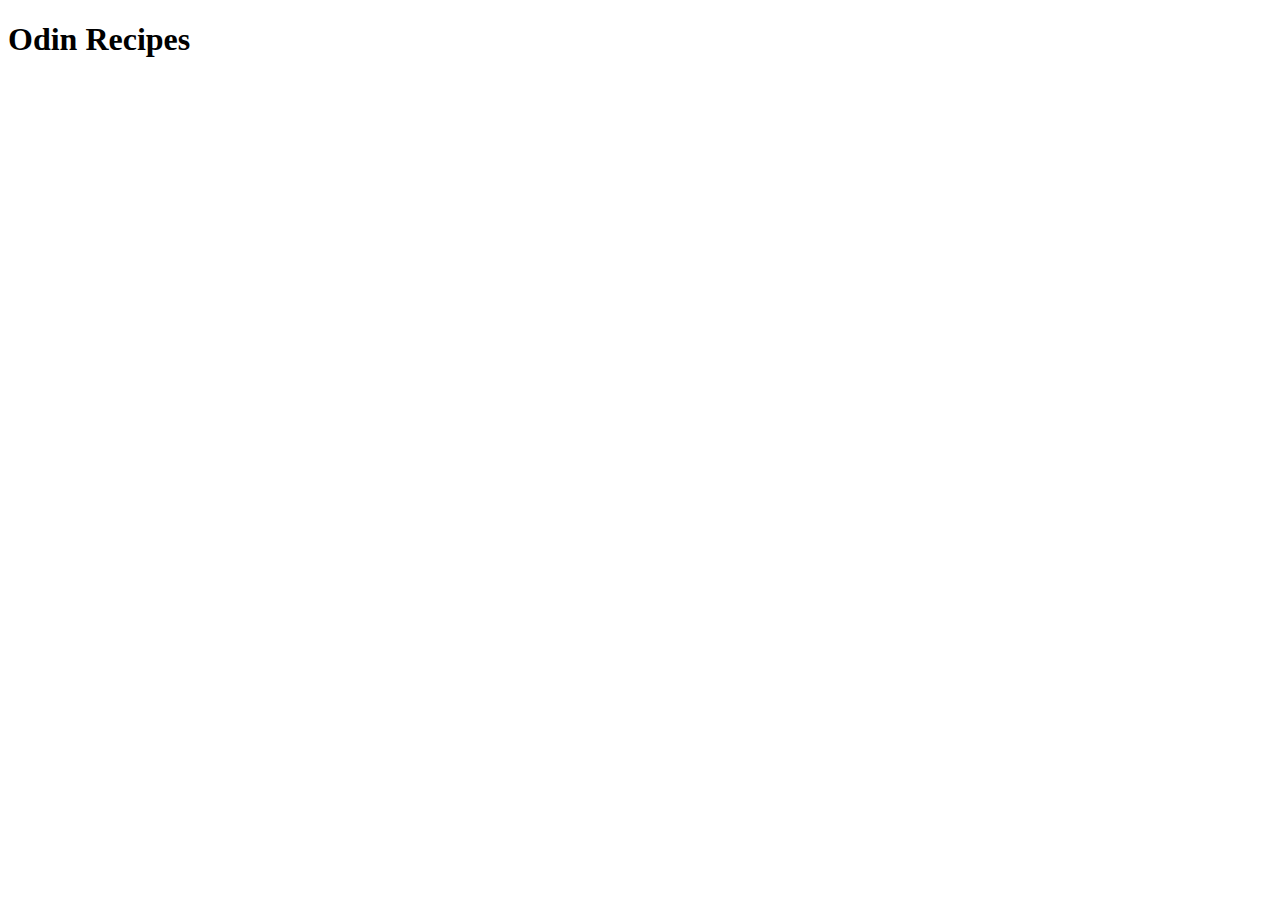
==== index.html @ b5f17424 "created index page of website as well as repo for recipes and first recipe page" ====
<!DOCTYPE html>
<html lang="en">
<head>
    <meta charset="UTF-8">
    <meta name="viewport" content="width=device-width, initial-scale=1.0">
    <title>Recipes</title>
</head>
<body>
    <h1>Odin Recipes</h1>
</body>
</html>
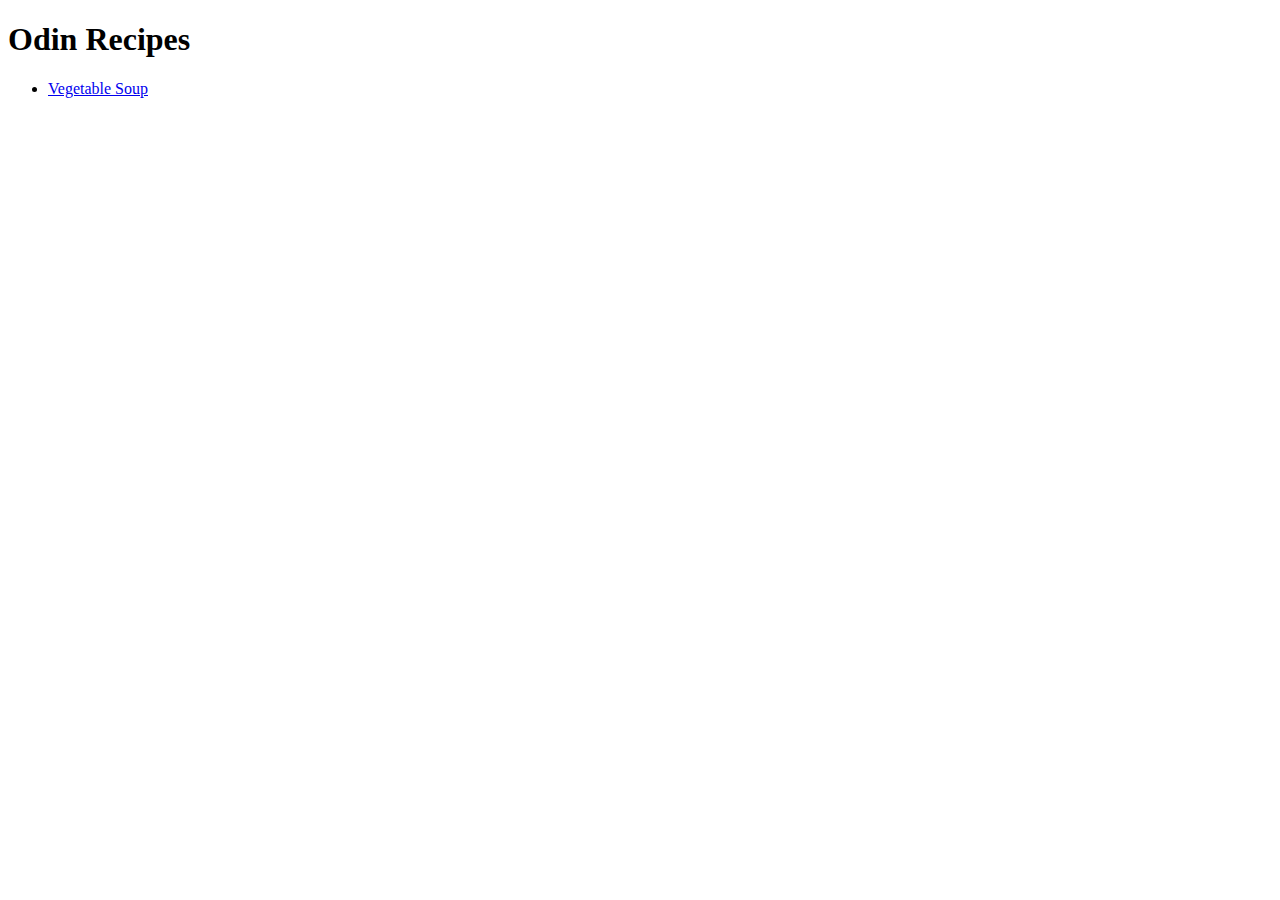
==== commit 354089b9: "add links between current web pages" ====
--- a/index.html
+++ b/index.html
@@ -7,5 +7,10 @@
 </head>
 <body>
     <h1>Odin Recipes</h1>
+    <ul>
+        <li>
+            <a href="./recipes/vegetable-soup.html">Vegetable Soup</a>
+        </li>
+    </ul>
 </body>
 </html>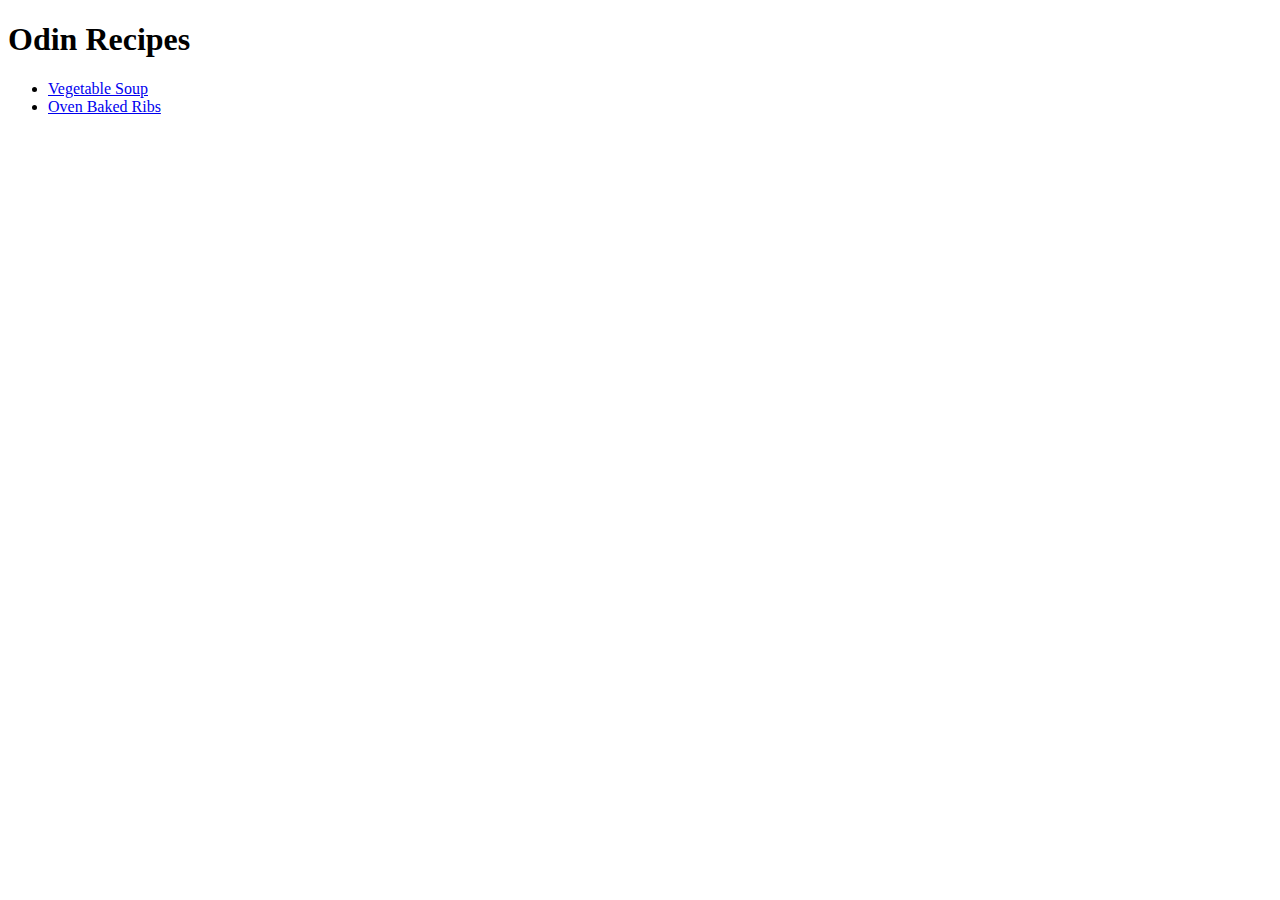
==== commit 914165cb: "Add oven baked ribs recipe and update index.html with new link." ====
--- a/index.html
+++ b/index.html
@@ -11,6 +11,9 @@
         <li>
             <a href="./recipes/vegetable-soup.html">Vegetable Soup</a>
         </li>
+        <li>
+            <a href="./recipes/oven-baked-ribs.html">Oven Baked Ribs</a>
+        </li>
     </ul>
 </body>
 </html>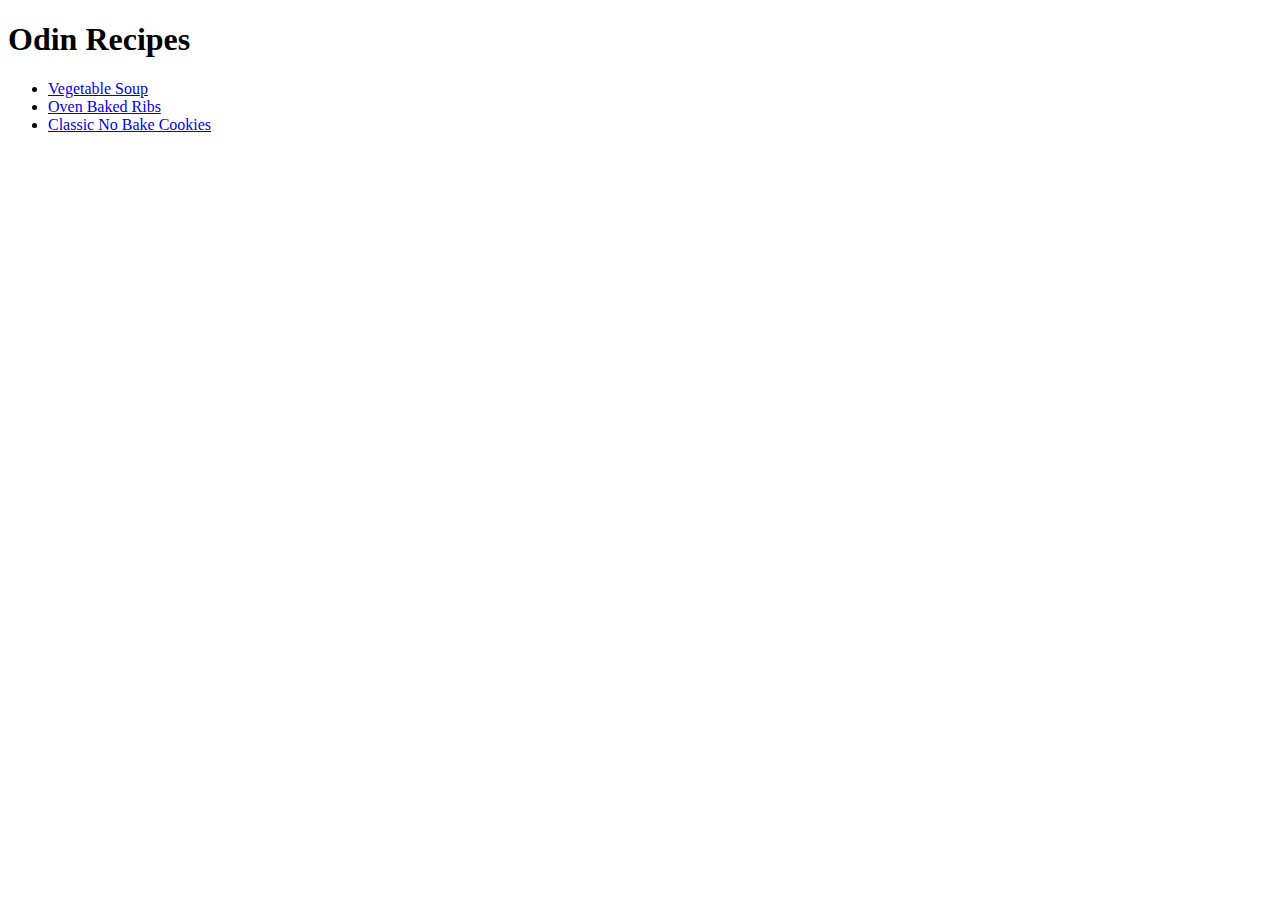
==== commit 56f56fe3: "Added image and other content to no-bake-cookies.html and added link to index.html" ====
--- a/index.html
+++ b/index.html
@@ -14,6 +14,9 @@
         <li>
             <a href="./recipes/oven-baked-ribs.html">Oven Baked Ribs</a>
         </li>
+        <li>
+            <a href="./recipes/no-bake-cookies.html">Classic No Bake Cookies</a>
+        </li>
     </ul>
 </body>
 </html>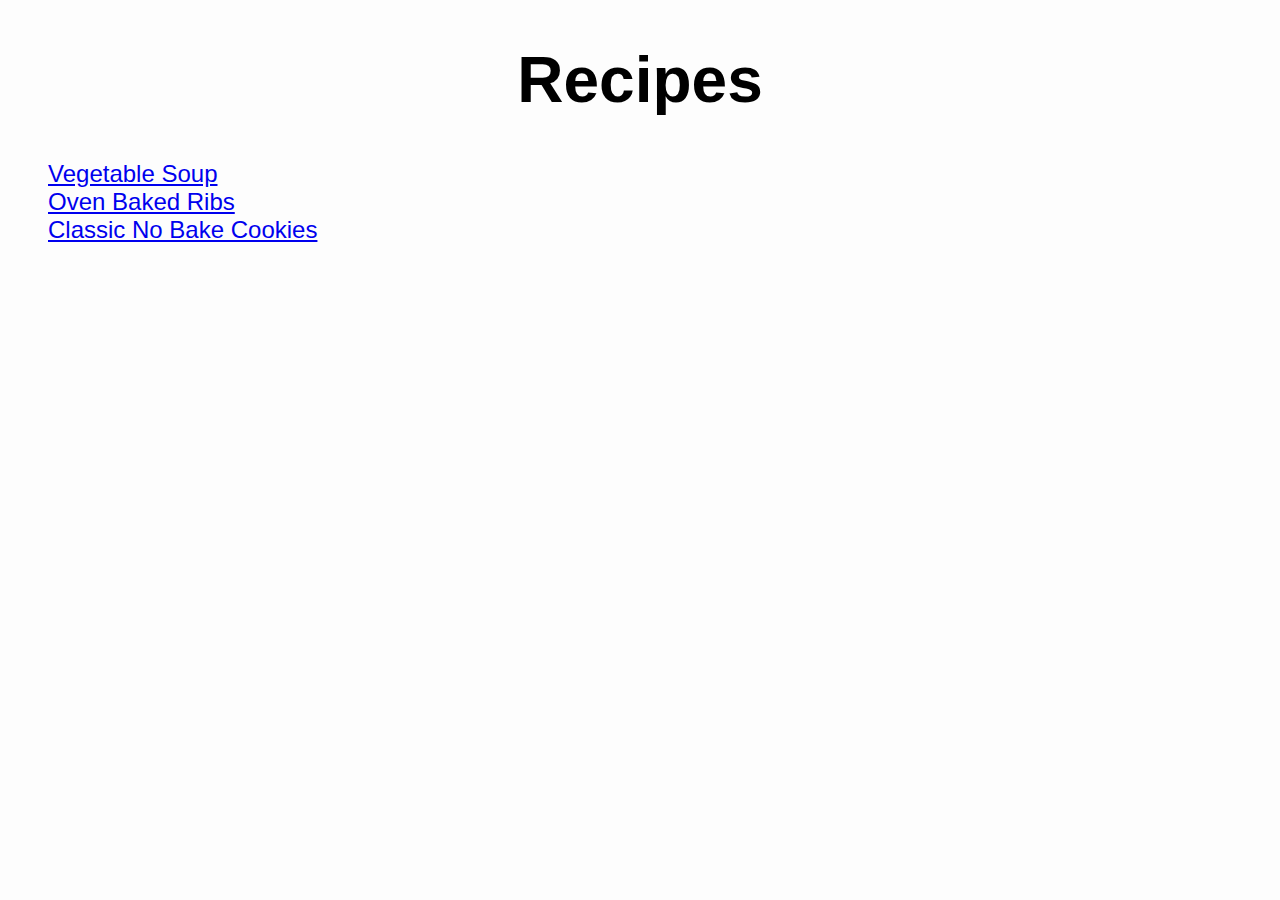
==== commit 3f2b24b1: "Add containers around content and style.css" ====
--- a/index.html
+++ b/index.html
@@ -3,20 +3,25 @@
 <head>
     <meta charset="UTF-8">
     <meta name="viewport" content="width=device-width, initial-scale=1.0">
+    <link rel="stylesheet" href="./style.css">
     <title>Recipes</title>
 </head>
 <body>
-    <h1>Odin Recipes</h1>
-    <ul>
-        <li>
-            <a href="./recipes/vegetable-soup.html">Vegetable Soup</a>
-        </li>
-        <li>
-            <a href="./recipes/oven-baked-ribs.html">Oven Baked Ribs</a>
-        </li>
-        <li>
-            <a href="./recipes/no-bake-cookies.html">Classic No Bake Cookies</a>
-        </li>
-    </ul>
+    <div>
+        <h1>Recipes</h1>
+    </div>
+    <div>
+        <ul>
+            <li>
+                <a href="./recipes/vegetable-soup.html">Vegetable Soup</a>
+            </li>
+            <li>
+                <a href="./recipes/oven-baked-ribs.html">Oven Baked Ribs</a>
+            </li>
+            <li>
+                <a href="./recipes/no-bake-cookies.html">Classic No Bake Cookies</a>
+            </li>
+        </ul>
+    </div>
 </body>
 </html>--- a/style.css
+++ b/style.css
@@ -0,0 +1,16 @@
+/* Home Page Styles */
+
+* {
+    background-color: #fdfdfd;
+    font-family: "Arial", sans-serif;
+}
+
+h1 {
+    text-align: center;
+    font-size: 4rem;
+}
+
+li {
+    list-style-type: none;
+    font-size: 1.5rem;
+}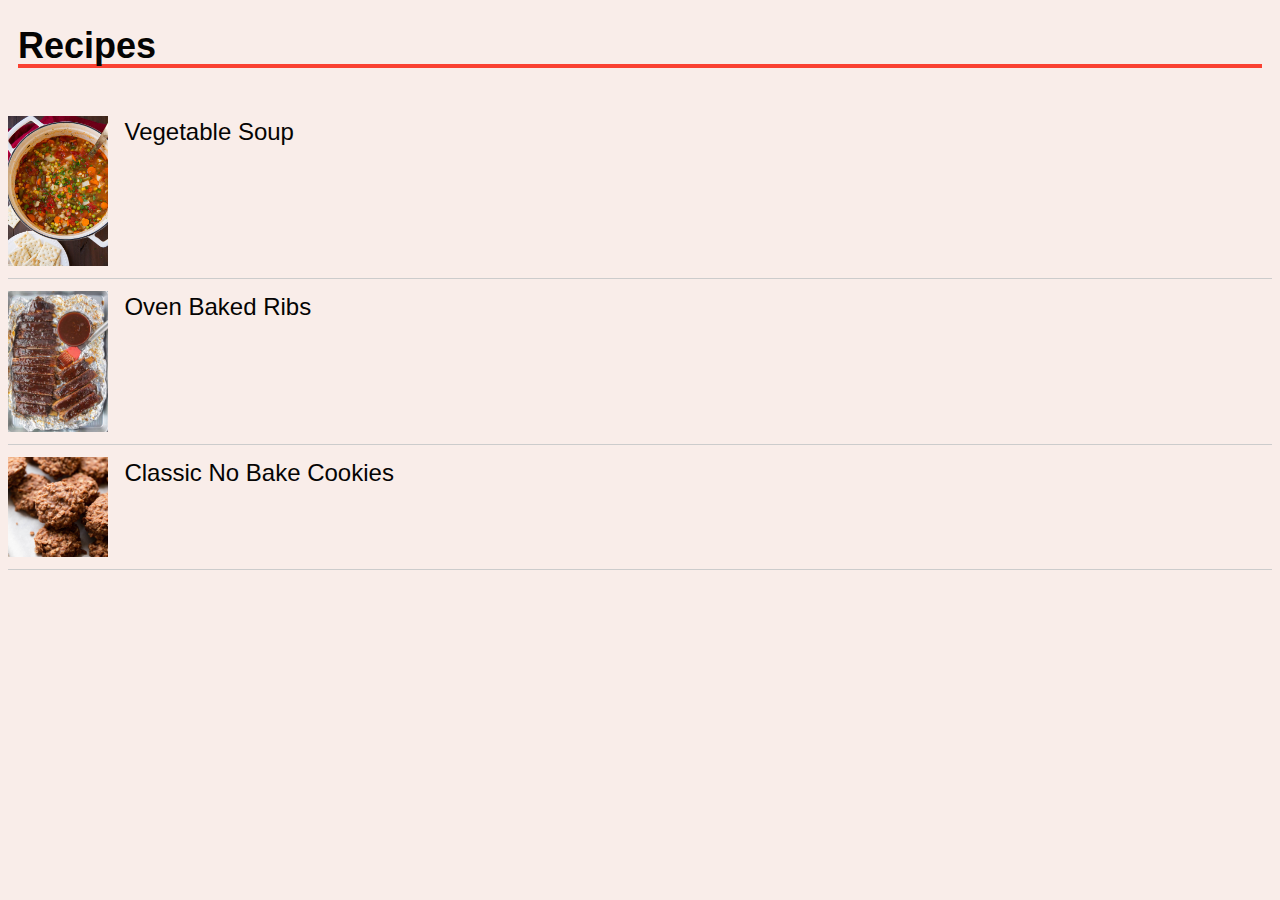
==== commit c6f7a979: "changed some classes. added images and styling to index.html" ====
--- a/index.html
+++ b/index.html
@@ -7,18 +7,21 @@
     <title>Recipes</title>
 </head>
 <body>
-    <div>
+    <div class="table-of-contents title">
         <h1>Recipes</h1>
     </div>
-    <div>
+    <div class="table-of-contents">
         <ul>
             <li>
+                <img src="recipes/veg-soup.jpg" height="auto" width="100px">
                 <a href="./recipes/vegetable-soup.html">Vegetable Soup</a>
             </li>
             <li>
+                <img src="recipes/ribs.jpg" height="auto" width="100px">
                 <a href="./recipes/oven-baked-ribs.html">Oven Baked Ribs</a>
             </li>
             <li>
+                <img src="recipes/classic-no-bake.jpg" height="auto" width="100px">
                 <a href="./recipes/no-bake-cookies.html">Classic No Bake Cookies</a>
             </li>
         </ul>
--- a/style.css
+++ b/style.css
@@ -1,16 +1,42 @@
 /* Home Page Styles */
 
 * {
-    background-color: #fdfdfd;
+    background-color: #f9ede9;
+    color: #050403;
     font-family: "Arial", sans-serif;
 }
 
 h1 {
-    text-align: center;
-    font-size: 4rem;
+    font-size: 2.25rem;
+    line-height: 2.25rem;
+    margin: 0%;
+    border-bottom-color: #FA4132;
+    border-bottom-style: solid;
+    border-bottom-width: 0.125em;
 }
 
-li {
-    list-style-type: none;
+.title {
+    padding: 20px 10px;
+}
+
+.table-of-contents ul {
+    list-style: none;
+    padding-left: 0;
+}
+
+.table-of-contents li {
+    border-bottom-color: #cccccc;
+    border-bottom-style: solid;
+    border-bottom-width: 1px;
+    padding-bottom: 0.5rem;
+    padding-top: 0.75rem;
+}
+
+.table-of-contents li a {
+    color: #050403;
     font-size: 1.5rem;
+    text-decoration: none;
+    line-height: 2rem;
+    vertical-align: top;
+    padding-left: 0.5em;
 }